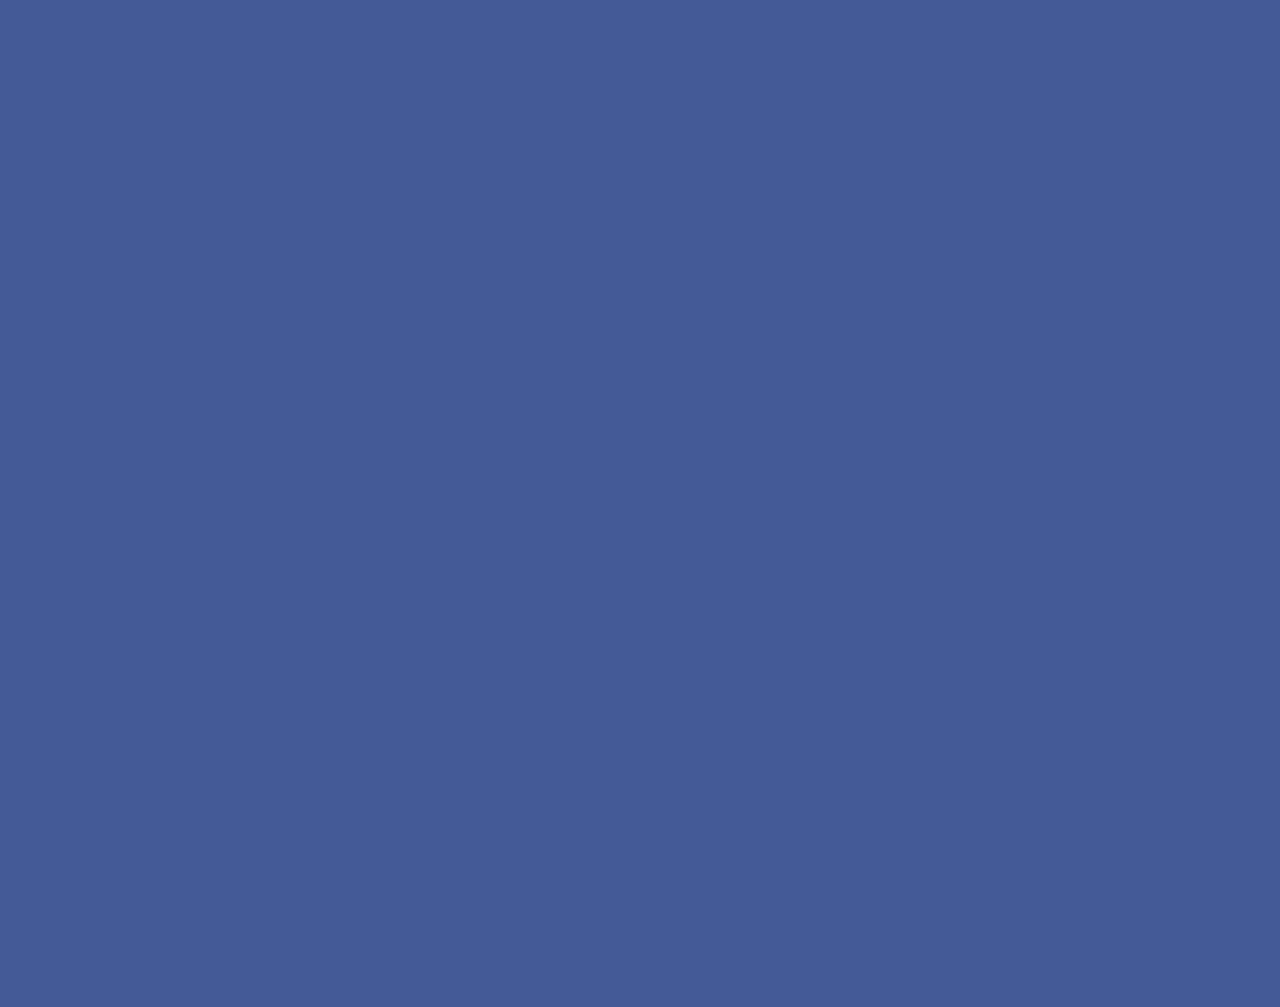
==== testimoniales.html @ f90bd413 "Se agrega pagina de testimoniales Estructura basica e iframe con liga del video" ====
<!DOCTYPE html>
<html lang="es">
<head>
    <meta charset="UTF-8">
    <meta name="viewport" content="width=device-width, initial-scale=1.0">
    <link rel="stylesheet" href="CSS/style.css">
    <link href="https://cdn.jsdelivr.net/npm/bootstrap@5.3.2/dist/css/bootstrap.min.css" rel="stylesheet" integrity="sha384-T3c6CoIi6uLrA9TneNEoa7RxnatzjcDSCmG1MXxSR1GAsXEV/Dwwykc2MPK8M2HN" crossorigin="anonymous">
    <title>Testimoniales</title>
</head>
<body>

    <div class="text-center">
        <iframe width="1510" height="1000"
        src="https://www.youtube.com/embed/ruWniBcEhoU?si=G914XEttrtGD-wWX"
        title="YouTube video player" frameborder="0" allow="accelerometer; autoplay; clipboard-write; encrypted-media; gyroscope; picture-in-picture; web-share"></iframe>
    </div>
    
</body>
</html>
---- CSS/style.css ----
body{
    background: #445a97 !important;
}

.card{
    -webkit-box-shadow: 10px 10px 5px 0px rgba(0,0,0,0.26);
    -moz-box-shadow: 10px 10px 5px 0px rgba(0,0,0,0.26);
    box-shadow: 10px 10px 5px 0px rgba(0,0,0,0.26);
    background-color: #c0d8ff !important;
}

.card-img-top{
    box-shadow: 0px 4px 3px 0px rgba(0,0,0,0.26);
}

.card-img-top:hover{
    padding: 0;
}
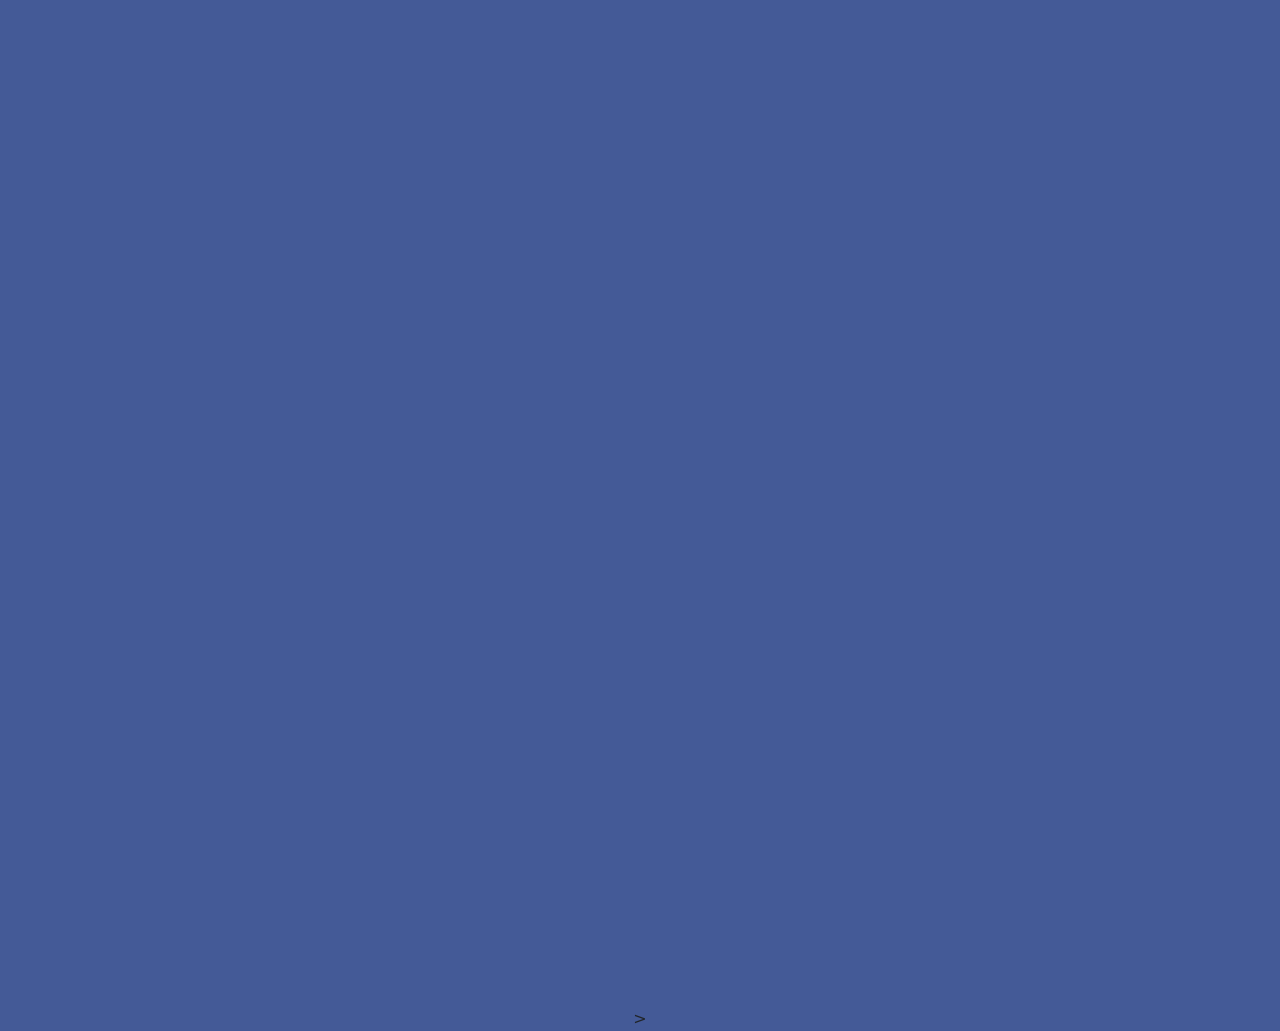
==== commit 1febab29: "Update testimoniales.html" ====
--- a/testimoniales.html
+++ b/testimoniales.html
@@ -4,7 +4,7 @@
     <meta charset="UTF-8">
     <meta name="viewport" content="width=device-width, initial-scale=1.0">
     <link rel="stylesheet" href="CSS/style.css">
-    <link href="https://cdn.jsdelivr.net/npm/bootstrap@5.3.2/dist/css/bootstrap.min.css" rel="stylesheet" integrity="sha384-T3c6CoIi6uLrA9TneNEoa7RxnatzjcDSCmG1MXxSR1GAsXEV/Dwwykc2MPK8M2HN" crossorigin="anonymous">
+    <link href="https://cdn.jsdelivr.net/npm/bootstrap@5.3.2/dist/css/bootstrap.min.css" rel="stylesheet" loop integrity="sha384-T3c6CoIi6uLrA9TneNEoa7RxnatzjcDSCmG1MXxSR1GAsXEV/Dwwykc2MPK8M2HN" crossorigin="anonymous">
     <title>Testimoniales</title>
 </head>
 <body>
@@ -12,7 +12,7 @@
     <div class="text-center">
         <iframe width="1510" height="1000"
         src="https://www.youtube.com/embed/ruWniBcEhoU?si=G914XEttrtGD-wWX"
-        title="YouTube video player" frameborder="0" allow="accelerometer; autoplay; clipboard-write; encrypted-media; gyroscope; picture-in-picture; web-share"></iframe>
+        title="YouTube video player" frameborder="0" allow="accelerometer; autoplay; clipboard-write; encrypted-media; gyroscope; picture-in-picture; web-share" <iframe width="560" height="315" src="https://www.youtube.com/embed/ruWniBcEhoU?si=d5yo9f8kuYUKvS2o" title="YouTube video player" frameborder="0" allow="accelerometer; autoplay; clipboard-write; encrypted-media; gyroscope; picture-in-picture; web-share" allowfullscreen></iframe>></iframe>
     </div>
     
 </body>
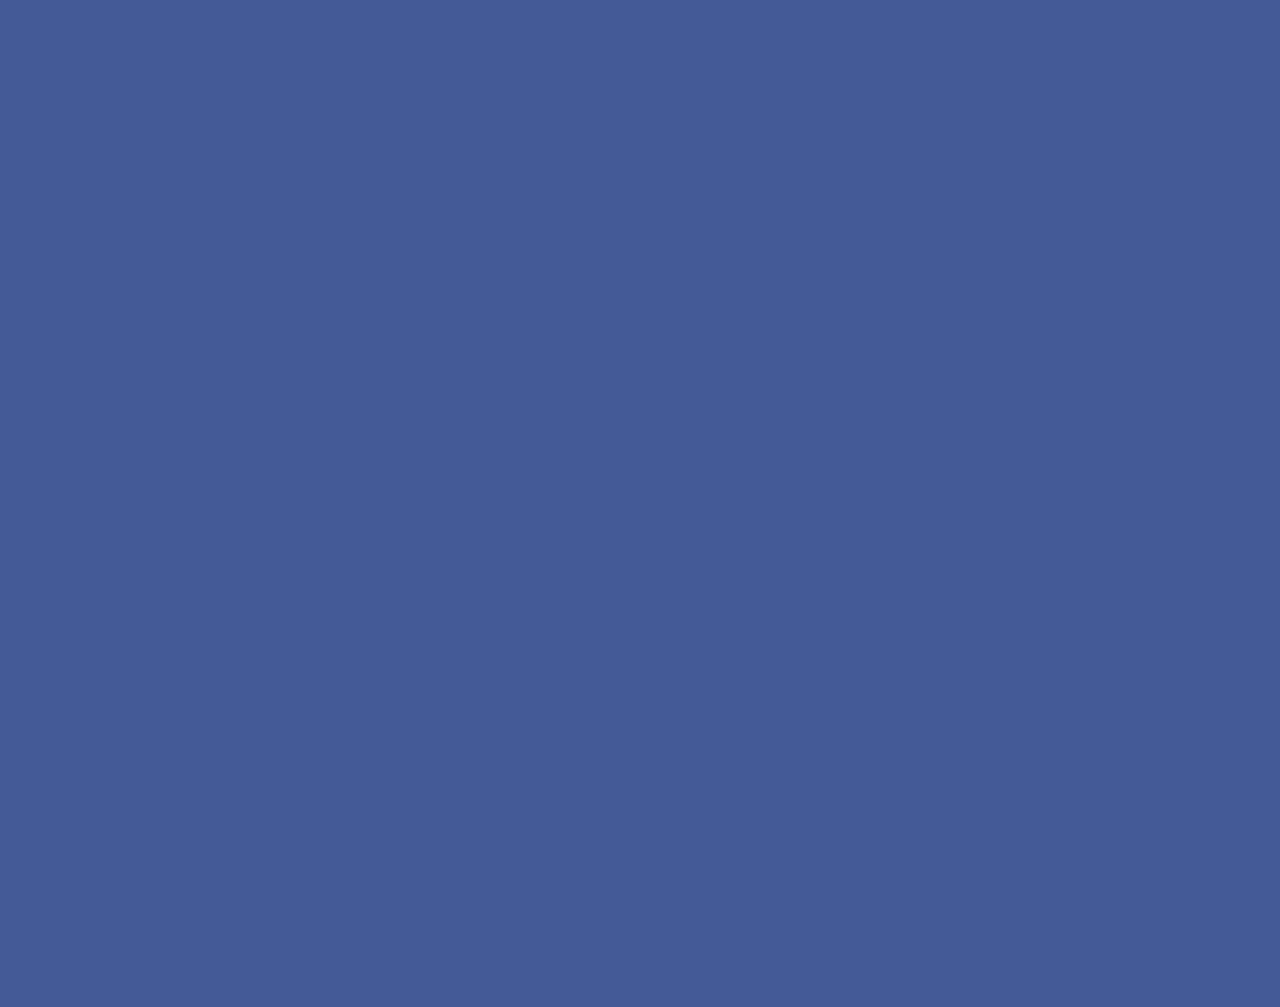
==== commit df04b181: "Update testimoniales.html" ====
--- a/testimoniales.html
+++ b/testimoniales.html
@@ -3,8 +3,8 @@
 <head>
     <meta charset="UTF-8">
     <meta name="viewport" content="width=device-width, initial-scale=1.0">
+    <link href="https://cdn.jsdelivr.net/npm/bootstrap@5.3.2/dist/css/bootstrap.min.css" rel="stylesheet" loop integrity="sha384-T3c6CoIi6uLrA9TneNEoa7RxnatzjcDSCmG1MXxSR1GAsXEV/Dwwykc2MPK8M2HN" crossorigin="anonymous">
     <link rel="stylesheet" href="CSS/style.css">
-    <link href="https://cdn.jsdelivr.net/npm/bootstrap@5.3.2/dist/css/bootstrap.min.css" rel="stylesheet" loop integrity="sha384-T3c6CoIi6uLrA9TneNEoa7RxnatzjcDSCmG1MXxSR1GAsXEV/Dwwykc2MPK8M2HN" crossorigin="anonymous">
     <title>Testimoniales</title>
 </head>
 <body>
@@ -12,7 +12,7 @@
     <div class="text-center">
         <iframe width="1510" height="1000"
         src="https://www.youtube.com/embed/ruWniBcEhoU?si=G914XEttrtGD-wWX"
-        title="YouTube video player" frameborder="0" allow="accelerometer; autoplay; clipboard-write; encrypted-media; gyroscope; picture-in-picture; web-share" <iframe width="560" height="315" src="https://www.youtube.com/embed/ruWniBcEhoU?si=d5yo9f8kuYUKvS2o" title="YouTube video player" frameborder="0" allow="accelerometer; autoplay; clipboard-write; encrypted-media; gyroscope; picture-in-picture; web-share" allowfullscreen></iframe>></iframe>
+        title="YouTube video player" frameborder="0" allow="accelerometer; autoplay; clipboard-write; encrypted-media; gyroscope; picture-in-picture; web-share" <iframe width="560" height="315" src="https://www.youtube.com/embed/ruWniBcEhoU?si=d5yo9f8kuYUKvS2o" title="YouTube video player" frameborder="0" allow="accelerometer; autoplay; clipboard-write; encrypted-media; gyroscope; picture-in-picture; web-share" allowfullscreen></iframe></iframe>
     </div>
     
 </body>
--- a/CSS/style.css
+++ b/CSS/style.css
@@ -1,5 +1,5 @@
 body{
-    background: #445a97 !important;
+    background: #445a97 ;
 }
 
 .card{
@@ -15,4 +15,8 @@
 
 .card-img-top:hover{
     padding: 0;
+}
+
+.contendorEscudo .escudoIcami{
+    height: 300px
 }
